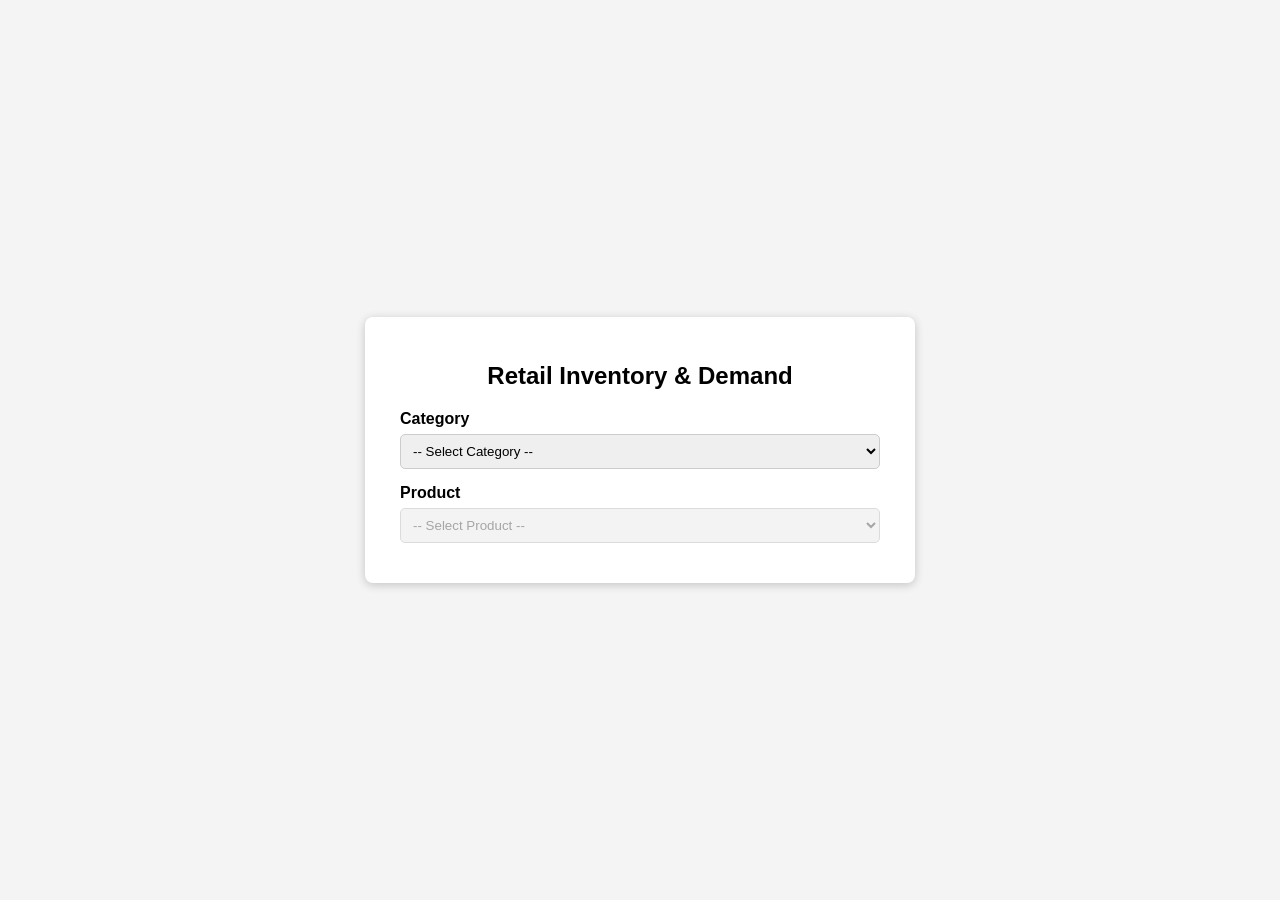
==== products.html @ ecb42463 "Add files via upload" ====
<!DOCTYPE html>
<html lang="en">
<head>
  <meta charset="UTF-8">
  <title>Retail Inventory & Demand View</title>
  <style>
    body {
      font-family: Arial, sans-serif;
      background: #f4f4f4;
      display: flex;
      justify-content: center;
      align-items: center;
      height: 100vh;
      margin: 0;
    }

    .container {
      background: #fff;
      padding: 25px 35px;
      border-radius: 8px;
      box-shadow: 0 2px 10px rgba(0,0,0,0.2);
      width: 480px;
    }

    h2 {
      text-align: center;
      margin-bottom: 20px;
    }

    .row {
      margin-bottom: 15px;
    }

    label {
      font-weight: bold;
      display: block;
      margin-bottom: 6px;
    }

    select {
      width: 100%;
      padding: 8px;
      border-radius: 5px;
      border: 1px solid #ccc;
    }

    .details {
      margin-top: 20px;
      padding: 12px 15px;
      border-radius: 6px;
      background: #f9f9f9;
      border: 1px solid #ddd;
    }

    .details p {
      margin: 4px 0;
    }

    .details span {
      font-weight: bold;
    }
  </style>
</head>
<body>

  <div class="container">
    <h2>Retail Inventory & Demand</h2>

    <div class="row">
      <label for="category">Category</label>
      <select id="category">
        <option value="">-- Select Category --</option>
        <option value="Electronics">Electronics</option>
        <option value="Clothing">Clothing</option>
        <option value="Grocery">Grocery</option>
        <option value="Toys">Toys</option>
        <option value="Furniture">Furniture</option>
      </select>
    </div>

    <div class="row">
      <label for="product">Product</label>
      <select id="product" disabled>
        <option value="">-- Select Product --</option>
      </select>
    </div>

    <div class="details" id="details" style="display:none;">
      <p><span>Product ID:</span> <span id="d-id"></span></p>
      <p><span>Product Name:</span> <span id="d-name"></span></p>
      <p><span>Category:</span> <span id="d-cat"></span></p>
      <p><span>Price:</span> $<span id="d-price"></span></p>
      <p><span>Current Stock:</span> <span id="d-stock"></span> units</p>
      <p><span>Forecast Demand (next period):</span> <span id="d-forecast"></span> units</p>
    </div>
  </div>

  <script>
    // Sample data shaped like a retail inventory + demand forecasting dataset
    const products = [
      { id: "E101", name: "Smartphone X", category: "Electronics", price: 699, stock: 120, forecast: 95 },
      { id: "E102", name: "Laptop Pro 14", category: "Electronics", price: 1199, stock: 45, forecast: 30 },
      { id: "C201", name: "Men's T-Shirt", category: "Clothing", price: 19, stock: 200, forecast: 150 },
      { id: "C202", name: "Women's Jacket", category: "Clothing", price: 89, stock: 60, forecast: 40 },
      { id: "G301", name: "Organic Apples (1kg)", category: "Grocery", price: 4, stock: 80, forecast: 70 },
      { id: "G302", name: "Pasta Pack", category: "Grocery", price: 2, stock: 150, forecast: 130 },
      { id: "T401", name: "Building Blocks Set", category: "Toys", price: 29, stock: 50, forecast: 35 },
      { id: "T402", name: "Plush Bear", category: "Toys", price: 15, stock: 90, forecast: 60 },
      { id: "F501", name: "Wooden Dining Table", category: "Furniture", price: 399, stock: 10, forecast: 6 },
      { id: "F502", name: "Office Chair", category: "Furniture", price: 129, stock: 25, forecast: 18 }
    ];

    const categorySelect = document.getElementById("category");
    const productSelect = document.getElementById("product");
    const detailsBox = document.getElementById("details");

    const dId = document.getElementById("d-id");
    const dName = document.getElementById("d-name");
    const dCat = document.getElementById("d-cat");
    const dPrice = document.getElementById("d-price");
    const dStock = document.getElementById("d-stock");
    const dForecast = document.getElementById("d-forecast");

    categorySelect.addEventListener("change", () => {
      const cat = categorySelect.value;
      productSelect.innerHTML = '<option value="">-- Select Product --</option>';
      detailsBox.style.display = "none";

      if (!cat) {
        productSelect.disabled = true;
        return;
      }

      const filtered = products.filter(p => p.category === cat);
      filtered.forEach(p => {
        const opt = document.createElement("option");
        opt.value = p.id;
        opt.textContent = p.name;
        productSelect.appendChild(opt);
      });

      productSelect.disabled = false;
    });

    productSelect.addEventListener("change", () => {
      const id = productSelect.value;
      if (!id) {
        detailsBox.style.display = "none";
        return;
      }

      const product = products.find(p => p.id === id);
      if (!product) return;

      dId.textContent = product.id;
      dName.textContent = product.name;
      dCat.textContent = product.category;
      dPrice.textContent = product.price;
      dStock.textContent = product.stock;
      dForecast.textContent = product.forecast;

      detailsBox.style.display = "block";
    });
  </script>

</body>
</html>
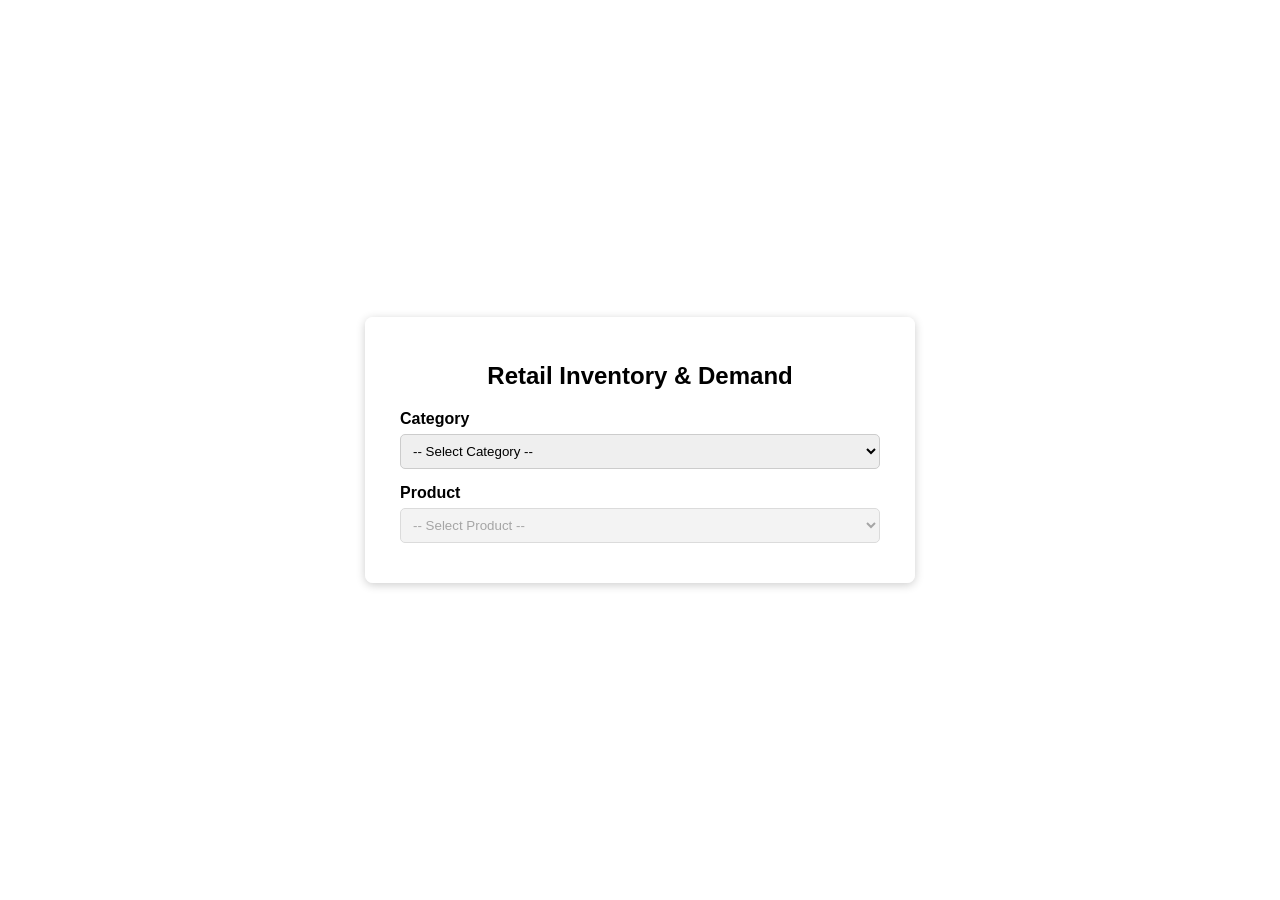
==== commit e37e6a7e: "Add files via upload" ====
--- a/products.html
+++ b/products.html
@@ -2,11 +2,14 @@
 <html lang="en">
 <head>
   <meta charset="UTF-8">
-  <title>Retail Inventory & Demand View</title>
+  <title>Retail Inventory & Demand</title>
   <style>
     body {
       font-family: Arial, sans-serif;
-      background: #f4f4f4;
+      background-image: url('secound.png');
+      background-size: cover;
+      background-position: center;
+      background-repeat: no-repeat;
       display: flex;
       justify-content: center;
       align-items: center;
@@ -15,7 +18,7 @@
     }
 
     .container {
-      background: #fff;
+      background: rgba(255, 255, 255, 0.85); /* semi-transparent white */
       padding: 25px 35px;
       border-radius: 8px;
       box-shadow: 0 2px 10px rgba(0,0,0,0.2);
@@ -96,7 +99,6 @@
   </div>
 
   <script>
-    // Sample data shaped like a retail inventory + demand forecasting dataset
     const products = [
       { id: "E101", name: "Smartphone X", category: "Electronics", price: 699, stock: 120, forecast: 95 },
       { id: "E102", name: "Laptop Pro 14", category: "Electronics", price: 1199, stock: 45, forecast: 30 },
